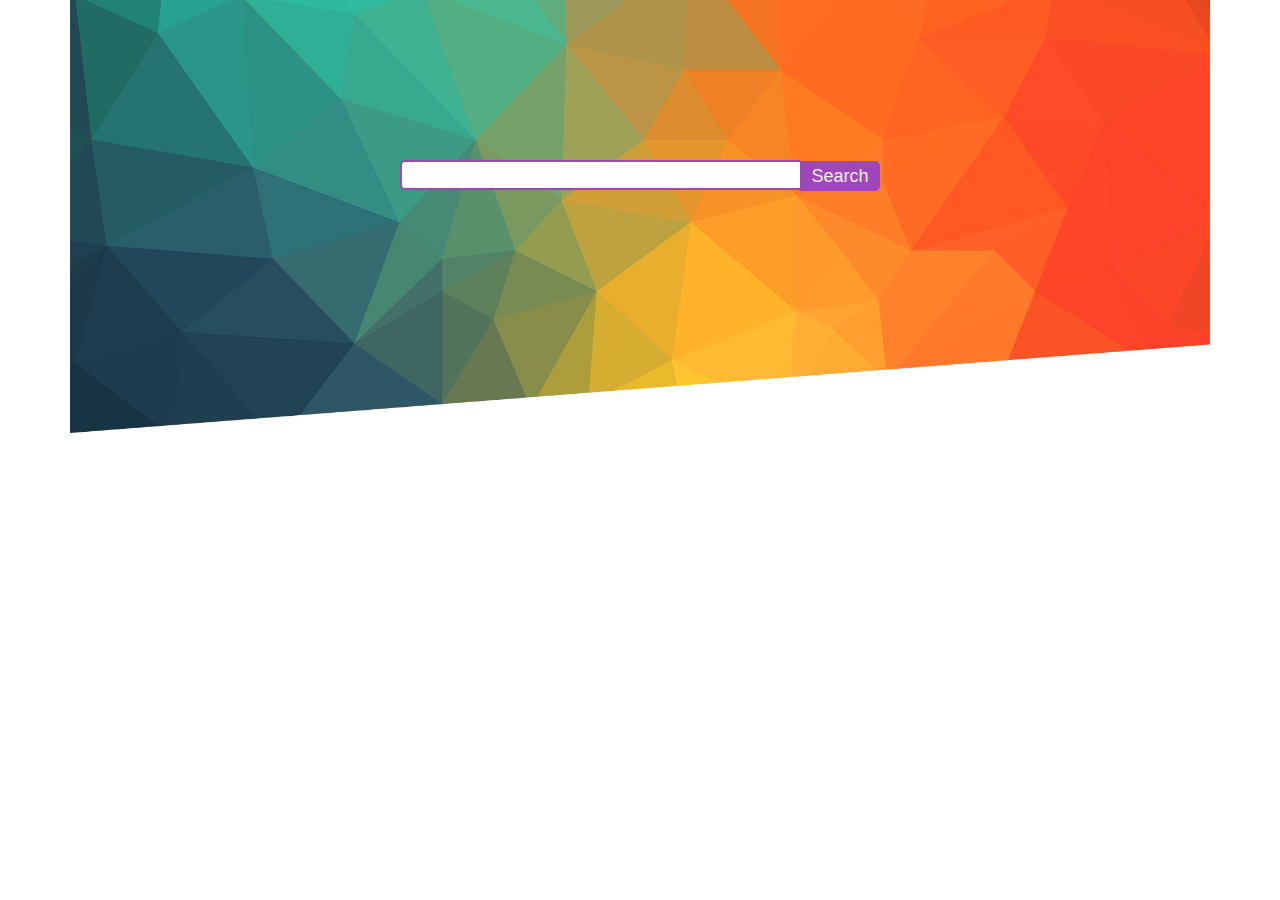
==== index.html @ dadb176b "Add files via upload" ====
<!DOCTYPE html>
<html lang="en">
<head>
    <meta charset="UTF-8">
    <meta name="viewport" content="width=device-width, initial-scale=1.0">
    <link rel="stylesheet" href="./css/styles.css">
    <title>MovieDB</title>
    
</head>
<body>
<div class="container">  
    <div class="topsite">
        <header>
            <img src="./img/contemporary-websites-header-background.png" alt="Headerbackground" class="backgroundheader">
        </header>
    </div>
        <!-- Form -->
    <div class="search-container">
        <form method="get" id="search-form" class="search-form">
            <input type="text" name="query" class="search"><button type="submit" id="submit" class="searchButton">Search</button>
        </form>
    </div>
    <!--<div class="navbar">
        <nav class="nav">
            <ul>
                <li><a href="#">Home</a></li>
                <li><a href="#">About</a></li>
                <li><a href="#">Contact</a></li>
            </ul>
        </nav>

    </div>
-->

    <div id="present_result" class="search-result-topp">
        <div class="results">
            <div id="movieResult" >
                <div class="user"></div>
                
            </div>
        </div>
    </div>
    <p id="demo"></p>
    <div class="search-result-topp">
        <div class="results">
            <div id="movieResult" >
                <div class="user"></div>
                
            </div>
        </div>
    </div>
    
</div>  
    <script src="app.js"></script>
    <script src="localStorage.js"></script>
    <script src="ifJsonExist.js"></script>
    
    
</body>
</html>
---- css/styles.css ----
@import url(https://fonts.googleapis.com/css?family=Open+Sans);
* {
  max-width: 1140px;
  -webkit-box-sizing: border-box;
          box-sizing: border-box;
  padding: 0;
  margin: auto;
  list-style-type: none;
  text-decoration: none;
}

body {
  margin-left: auto;
  margin-right: auto;
  font-family: 'Open Sans', sans-serif;
}

#fanmadeheader {
  display: block;
  position: absolute;
  width: 100%;
  left: 0;
  right: 0;
  top: 0;
  height: 30em;
  margin-bottom: 200em;
  -webkit-filter: grayscale(70%);
          filter: grayscale(70%);
}

#fanmadeheader img {
  width: 100%;
  height: 100%;
}

.topsite {
  display: block;
  height: 30em;
  display: absolute;
}

.backgroundheader {
  display: block;
  position: absolute;
  width: 100%;
  left: 0;
  right: 0;
  margin-bottom: 200em;
}

.search-container {
  display: -webkit-inline-box;
  display: -ms-inline-flexbox;
  display: inline-flex;
  position: absolute;
  left: 0;
  right: 0;
  top: 10em;
}

.search {
  width: 30em;
  border: 2px solid #a046bb;
  border-right: none;
  height: 30px;
  border-radius: 5px 0 0 5px;
  outline: none;
  color: #9DBFAF;
  padding-top: 4px;
}

.searchTerm:focus {
  color: #a046bb;
}

.searchButton {
  width: 80px;
  height: 30px;
  border: 2px solid #a046bb;
  background: #a046bb;
  text-align: center;
  color: #f0f1e7;
  border-radius: 0 5px 5px 0;
  cursor: pointer;
  font-size: 18px;
}

.navbar {
  display: -ms-grid;
  display: grid;
  grid-area: toppen;
  position: relative;
  float: right;
  left: 210px;
}

.nav ul li {
  color: white;
  display: inline-block;
  position: relative;
  float: right;
  margin: 10px 20px;
}

.nav ul li a {
  color: white;
  position: relative;
}

.nav ul li a:hover {
  color: #7f24bb;
  position: relative;
}

.search-result-topp {
  display: -ms-grid;
  display: grid;
  grid-area: metten;
  background-color: #acacac;
}

#movieResult {
  display: relative;
  background-color: white;
}

.results {
  display: block;
  position: relative;
  margin-left: auto;
  margin-right: auto;
}

.searchresult {
  top: 10em;
  margin: 150px;
  display: inline-block;
  position: relative;
  text-align: left;
}

.searchresult .resultimg {
  width: 800px;
  height: 100%;
  display: inline-block;
  position: relative;
}

.searchresult .title {
  display: inline-block;
  position: relative;
  font-size: 20px;
  font-weight: bold;
  padding-bottom: 1em;
}

.searchresult .overview {
  display: inline-block;
  position: relative;
}
/*# sourceMappingURL=styles.css.map */
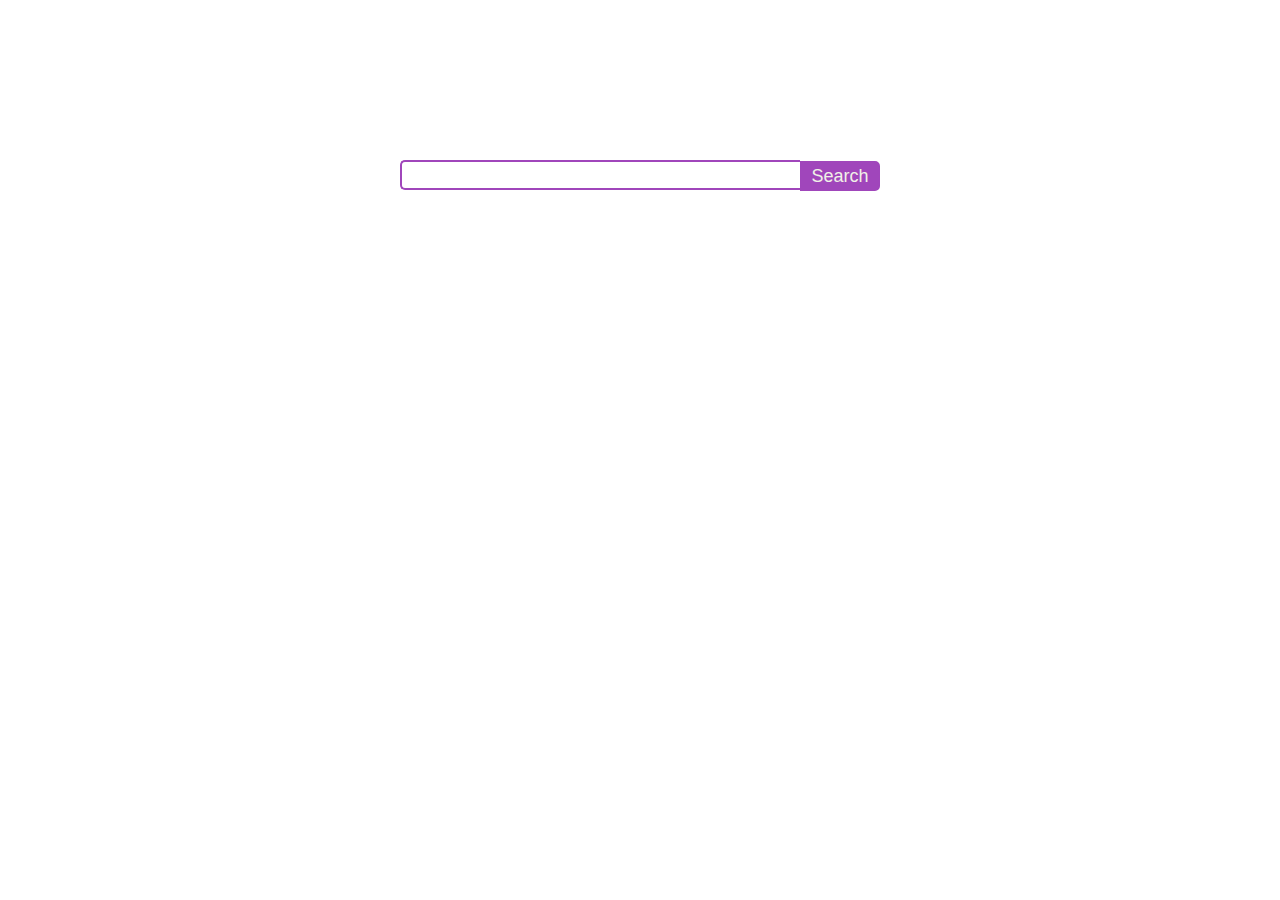
==== commit 12324036: "Test" ====
--- a/index.html
+++ b/index.html
@@ -10,9 +10,9 @@
 <body>
 <div class="container">  
     <div class="topsite">
-        <header>
+        <!--<header>
             <img src="./img/contemporary-websites-header-background.png" alt="Headerbackground" class="backgroundheader">
-        </header>
+        </header> -->
     </div>
         <!-- Form -->
     <div class="search-container">
@@ -20,7 +20,7 @@
             <input type="text" name="query" class="search"><button type="submit" id="submit" class="searchButton">Search</button>
         </form>
     </div>
-    <!--<div class="navbar">
+    <div class="navbar">
         <nav class="nav">
             <ul>
                 <li><a href="#">Home</a></li>
@@ -30,7 +30,7 @@
         </nav>
 
     </div>
--->
+
 
     <div id="present_result" class="search-result-topp">
         <div class="results">
@@ -51,10 +51,9 @@
     </div>
     
 </div>  
-    <script src="app.js"></script>
-    <script src="localStorage.js"></script>
-    <script src="ifJsonExist.js"></script>
-    
+    <script src="./js/app.js"></script>
+    <script src="./js/localStorage.js"></script>
+    <script src="./js/ifJsonExist.js"></script>
     
 </body>
 </html>
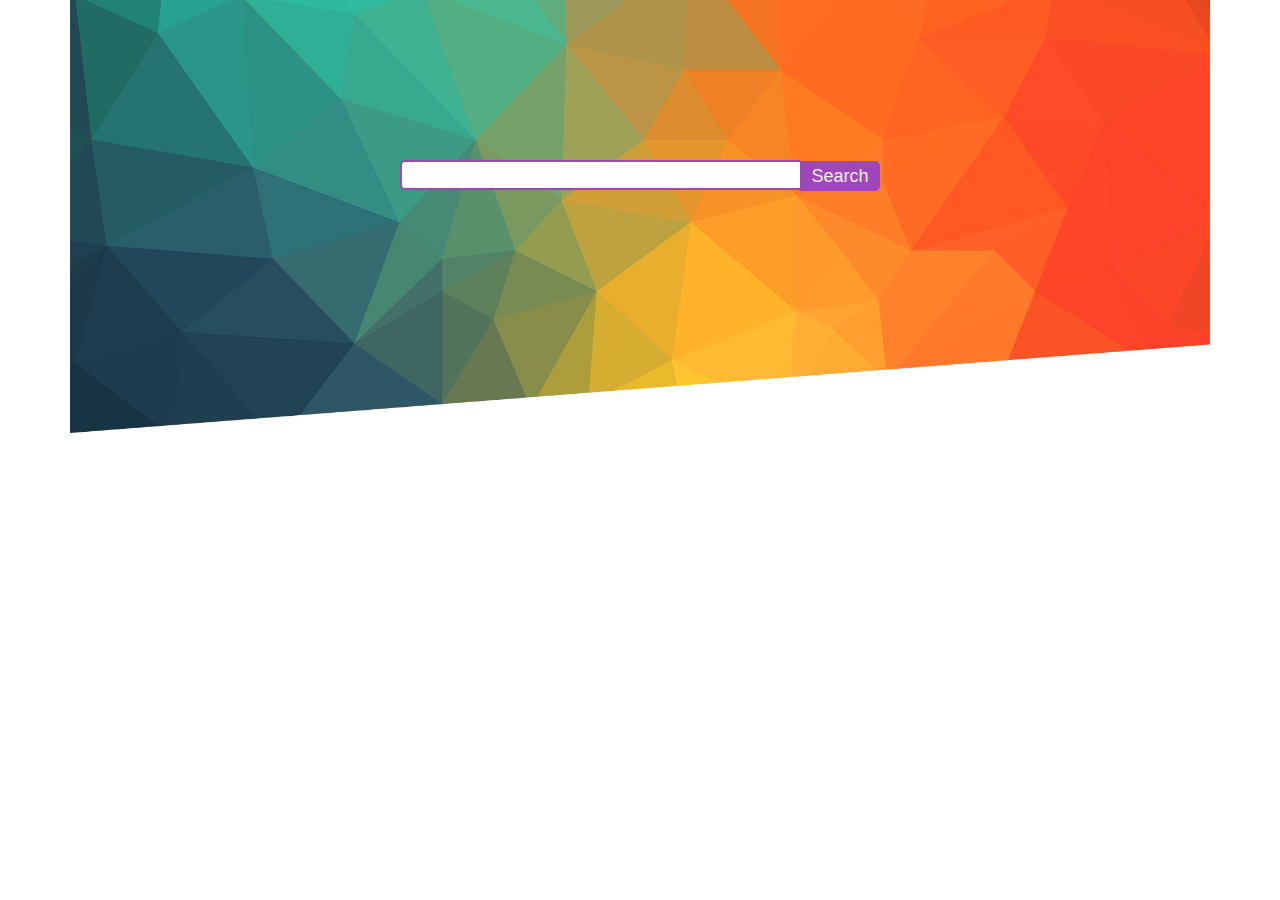
==== commit d8f760cd: "testtest" ====
--- a/index.html
+++ b/index.html
@@ -10,9 +10,9 @@
 <body>
 <div class="container">  
     <div class="topsite">
-        <!--<header>
+        <header>
             <img src="./img/contemporary-websites-header-background.png" alt="Headerbackground" class="backgroundheader">
-        </header> -->
+        </header>
     </div>
         <!-- Form -->
     <div class="search-container">
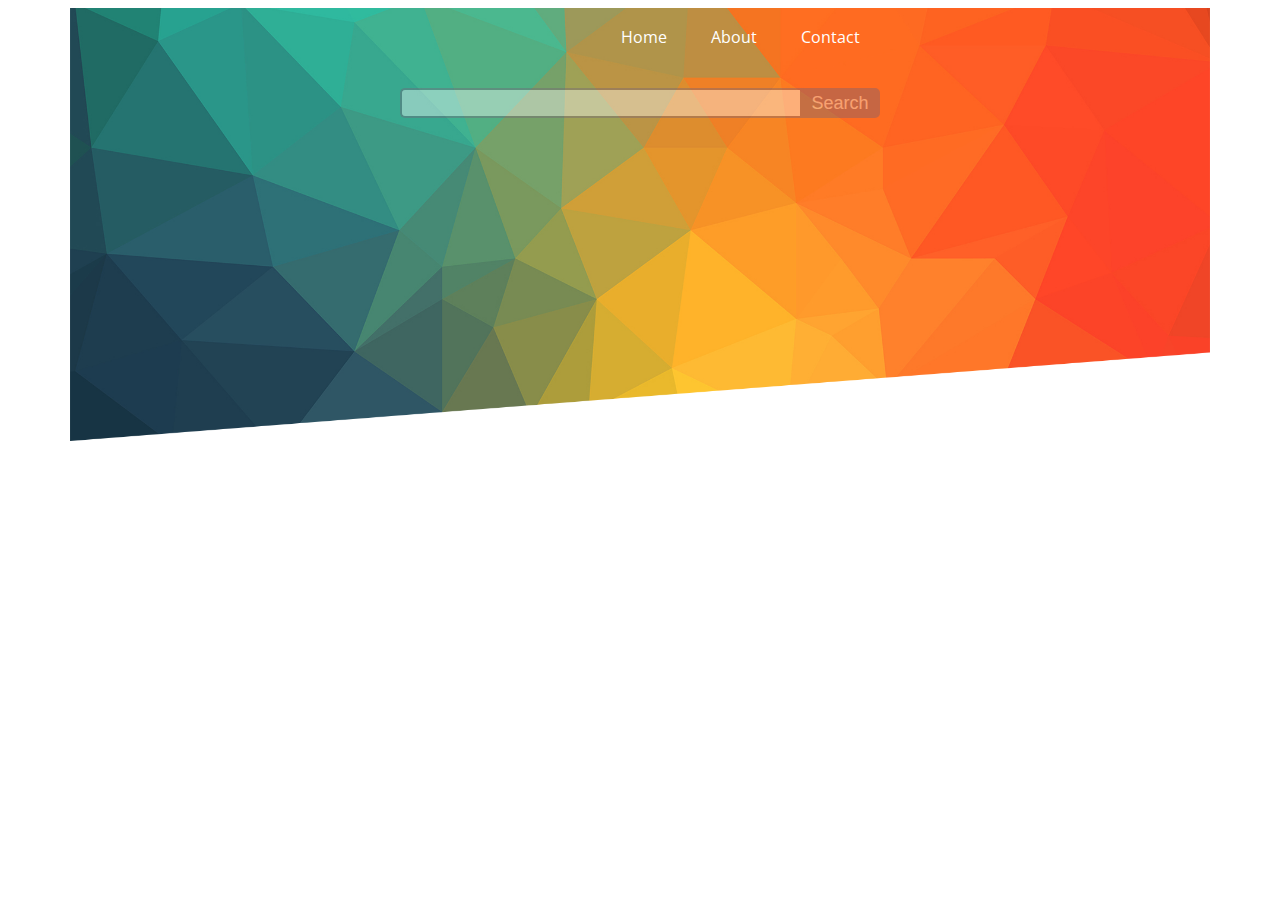
==== commit 18cad91f: "navbar and parallax header" ====
--- a/index.html
+++ b/index.html
@@ -9,6 +9,21 @@
 </head>
 <body>
 <div class="container">  
+    <div class="navbar">
+        <div class="nav">
+            <ul>
+                <li>
+                    <a href="index.html">Home</a>
+                </li> 
+                <li> 
+                    <a href="#">About</a>
+                </li> 
+                <li>
+                    <a href="#">Contact</a>
+                </li>
+            </ul>   
+        </div>
+    </div>
     <div class="topsite">
         <header>
             <img src="./img/contemporary-websites-header-background.png" alt="Headerbackground" class="backgroundheader">
@@ -20,16 +35,7 @@
             <input type="text" name="query" class="search"><button type="submit" id="submit" class="searchButton">Search</button>
         </form>
     </div>
-    <div class="navbar">
-        <nav class="nav">
-            <ul>
-                <li><a href="#">Home</a></li>
-                <li><a href="#">About</a></li>
-                <li><a href="#">Contact</a></li>
-            </ul>
-        </nav>
-
-    </div>
+    
 
 
     <div id="present_result" class="search-result-topp">
@@ -41,7 +47,7 @@
         </div>
     </div>
     <p id="demo"></p>
-    <div class="search-result-topp">
+    <div id="present_result" class="search-result-topp">
         <div class="results">
             <div id="movieResult" >
                 <div class="user"></div>
--- a/css/styles.css
+++ b/css/styles.css
@@ -4,80 +4,100 @@
   -webkit-box-sizing: border-box;
           box-sizing: border-box;
   padding: 0;
-  margin: auto;
   list-style-type: none;
   text-decoration: none;
+  margin-left: auto;
+  margin-right: auto;
 }
 
 body {
-  margin-left: auto;
-  margin-right: auto;
   font-family: 'Open Sans', sans-serif;
+  max-width: 100%;
+  overflow-x: hidden;
+}
+
+.container {
+  display: block;
+  width: 100%;
 }
 
 #fanmadeheader {
   display: block;
-  position: absolute;
   width: 100%;
-  left: 0;
-  right: 0;
-  top: 0;
-  height: 30em;
+  top: -20px;
+  margin: 0 auto;
   margin-bottom: 200em;
   -webkit-filter: grayscale(70%);
           filter: grayscale(70%);
+  position: fixed;
+  z-index: -1;
 }
 
 #fanmadeheader img {
   width: 100%;
   height: 100%;
+  position: relative;
 }
 
 .topsite {
+  width: 100%;
   display: block;
   height: 30em;
-  display: absolute;
+  top: 0;
+  margin-left: auto;
+  margin-right: auto;
+  position: relative;
+}
+
+.imageheader {
+  position: fixed;
+  z-index: -1;
 }
 
 .backgroundheader {
   display: block;
-  position: absolute;
   width: 100%;
   left: 0;
   right: 0;
-  margin-bottom: 200em;
+  z-index: -2;
+  position: relative;
 }
 
 .search-container {
   display: -webkit-inline-box;
   display: -ms-inline-flexbox;
   display: inline-flex;
-  position: absolute;
-  left: 0;
-  right: 0;
-  top: 10em;
+  opacity: 40%;
+  width: 100%;
+  text-align: center;
+  top: -400px;
+  position: relative;
+}
+
+.search-container:hover {
+  opacity: 70%;
 }
 
 .search {
   width: 30em;
-  border: 2px solid #a046bb;
+  border: 2px solid #726177;
   border-right: none;
   height: 30px;
   border-radius: 5px 0 0 5px;
   outline: none;
   color: #9DBFAF;
-  padding-top: 4px;
+  padding-top: 2px;
 }
 
 .searchTerm:focus {
-  color: #a046bb;
+  color: #726177;
 }
 
 .searchButton {
   width: 80px;
   height: 30px;
-  border: 2px solid #a046bb;
-  background: #a046bb;
+  border: 2px solid #726177;
+  background: #726177;
   text-align: center;
   color: #f0f1e7;
   border-radius: 0 5px 5px 0;
@@ -86,47 +106,53 @@
 }
 
 .navbar {
-  display: -ms-grid;
-  display: grid;
-  grid-area: toppen;
-  position: relative;
+  display: -webkit-inline-box;
+  display: -ms-inline-flexbox;
+  display: inline-flex;
   float: right;
-  left: 210px;
+  position: absolute;
+  top: 0;
+  right: 380px;
 }
 
-.nav ul li {
-  color: white;
-  display: inline-block;
-  position: relative;
-  float: right;
-  margin: 10px 20px;
+.navbar ul {
+  width: 100%;
+  padding-right: 20px;
+  margin-right: 100px;
+  text-align: right;
 }
 
-.nav ul li a {
+.nav li {
   color: white;
-  position: relative;
+  padding: 10px 20px;
+  display: -webkit-inline-box;
+  display: -ms-inline-flexbox;
+  display: inline-flex;
 }
 
-.nav ul li a:hover {
-  color: #7f24bb;
-  position: relative;
+.nav a {
+  color: white;
+}
+
+.nav a:hover {
+  color: #726177;
 }
 
 .search-result-topp {
-  display: -ms-grid;
-  display: grid;
-  grid-area: metten;
+  width: 100%;
   background-color: #acacac;
+  display: block;
+  margin-left: auto;
+  margin-right: auto;
 }
 
 #movieResult {
-  display: relative;
   background-color: white;
+  width: 100%;
 }
 
 .results {
   display: block;
-  position: relative;
   margin-left: auto;
   margin-right: auto;
 }
@@ -135,7 +161,6 @@
   top: 10em;
   margin: 150px;
   display: inline-block;
-  position: relative;
   text-align: left;
 }
 
@@ -143,19 +168,12 @@
   width: 800px;
   height: 100%;
   display: inline-block;
-  position: relative;
 }
 
 .searchresult .title {
   display: inline-block;
-  position: relative;
   font-size: 20px;
   font-weight: bold;
   padding-bottom: 1em;
 }
-
-.searchresult .overview {
-  display: inline-block;
-  position: relative;
-}
 /*# sourceMappingURL=styles.css.map */